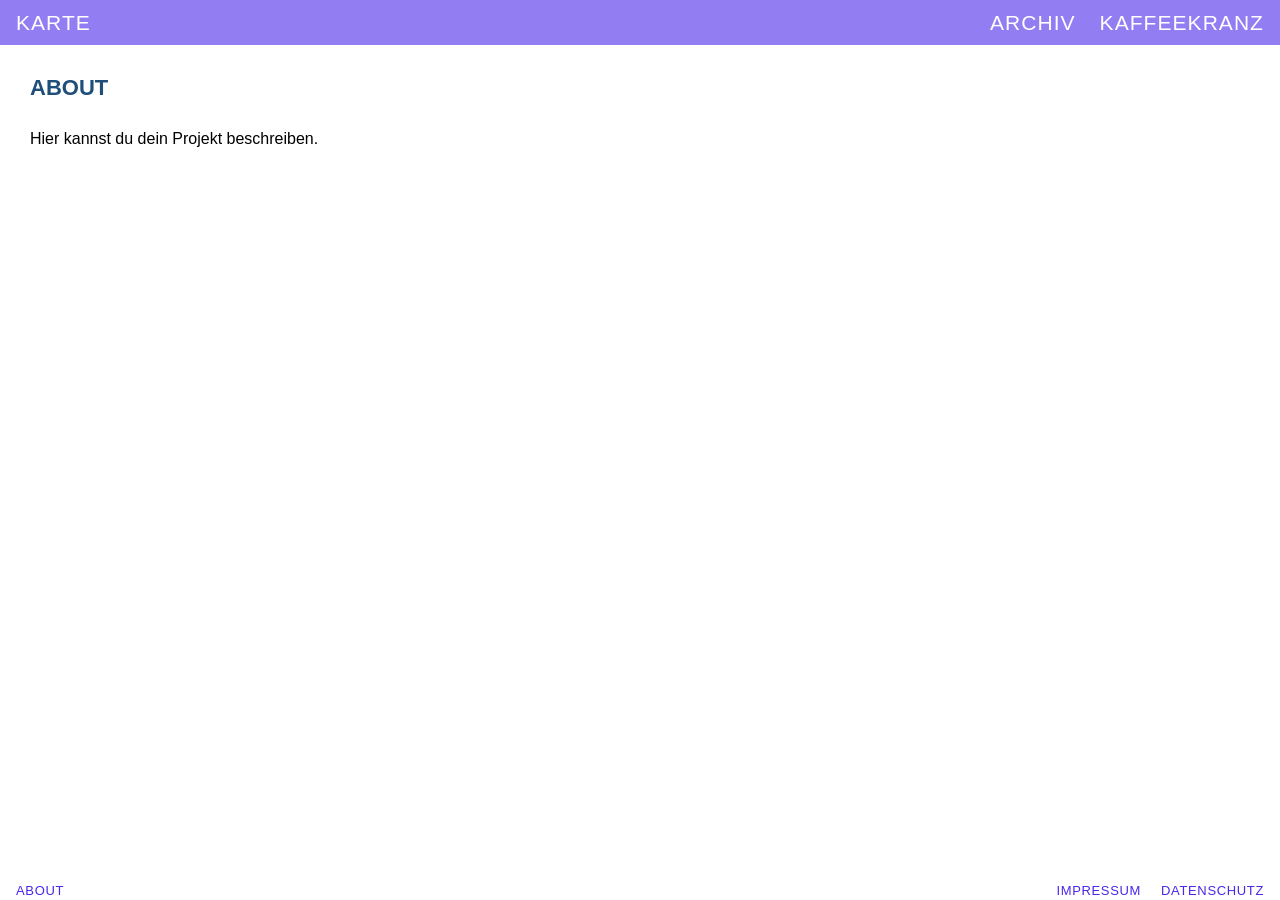
==== about.html @ 395fc256 "Add files via upload" ====
<!DOCTYPE html>
<html lang="de">
<head>
  <meta charset="utf-8" />
  <meta name="viewport" content="width=device-width, initial-scale=1.0" />
  <title>About – Was vom Hafen bleibt</title>
  <link rel="stylesheet" href="style.css">
  <style>
    main { padding: 60px 30px 80px; max-width: 700px; }
    main h1 { font-family: 'Romense', Helvetica, Arial, sans-serif; font-size: 22px; text-transform: uppercase; color: #1F4E79; margin-bottom: 24px; }
    main p { font-family: 'Heming', Helvetica, Arial, sans-serif; font-size: 16px; line-height: 1.7; margin-bottom: 16px; }
  </style>
</head>
<body>

<header>
  <nav>
    <a href="index.html">Karte</a>
    <a href="archiv.html">Archiv</a>
    <a href="kaffeekranz.html">Kaffeekranz</a>
  </nav>
</header>

<main>
  <h1>About</h1>
  <p>Hier kannst du dein Projekt beschreiben.</p>
</main>

<footer>
  <div class="footer-content">
    <a href="about.html" class="footer-link">About</a>
    <a href="impressum.html" class="footer-link">Impressum</a>
    <a href="datenschutz.html" class="footer-link">Datenschutz</a>
  </div>
</footer>

</body>
</html>
---- style.css ----
* {
  border-radius: 0 !important;
  box-sizing: border-box;
}



/* Überschriften-Schrift. Lege deine Trial-Datei unter fonts/ ab und passe
   Dateiname + format() unten an (z. B. .woff2, .otf -> 'opentype', .ttf -> 'truetype'). */
@font-face {
  font-family: 'ABC Camera Rounded Unlicensed Trial Black';
  src: url('fonts/ABCCameraRounded-Black-Trial.woff') format('woff');
  font-weight: normal;
  font-style: normal;
  font-display: swap;
}

/* Header + Footer – Plain Black. */
@font-face {
  font-family: 'ABC Camera Rounded Plain Black Trial';
  src: url('fonts/ABCCameraRoundedPlain-Black-Trial.woff') format('woff');
  font-weight: normal;
  font-style: normal;
  font-display: swap;
}

/* Kategorie-Buttons – Plain Bold. */
@font-face {
  font-family: 'ABC Camera Rounded Plain Bold Trial';
  src: url('fonts/ABCCameraRoundedPlain-Bold-Trial.woff') format('woff');
  font-weight: normal;
  font-style: normal;
  font-display: swap;
}



@font-face {
  font-family: 'Young Serif';
  src: url('fonts/YoungSerif-Regular.ttf') format('truetype');
  font-weight: normal;
  font-style: normal;
  font-display: swap;
}

@font-face {
  font-family: 'Libre Baskerville';
  src: url('fonts/LibreBaskerville-Regular.ttf') format('truetype');
  font-weight: 400;
  font-style: normal;
  font-display: swap;
}
@font-face {
  font-family: 'Libre Baskerville';
  src: url('fonts/LibreBaskerville-Bold.ttf') format('truetype');
  font-weight: 700;
  font-style: normal;
  font-display: swap;
}

/* === Icon-System: eine Variable steuert die Strichstärke ALLER Icons === */
:root { --icon-stroke: 2; }

.btn-icon {
  display: block;
  width: 20px;
  height: 20px;
  fill: none;
  stroke: currentColor;
  stroke-width: var(--icon-stroke);
  stroke-linecap: round;
  stroke-linejoin: round;
}

/* Typografie-System
   Romense 72pt = 96px  → Header
   Romense 50pt = 67px  → Footer, Buttons
   Heming  62pt = 83px  → Überschriften
   Heming  52pt = 69px  → Fließtext
   Heming  52pt bold    → Markierungen
   Heming  32pt = 43px  → Fußnoten / Fakten
*/

body {
  margin: 0;
  font-family: 'ABC Gramercy', Helvetica, Arial, sans-serif;
  font-size: 16px; /* Heming 52pt → 16px */
}



/* HEADER */
header {
  position: fixed;
  top: 0;
  width: 100%;
  background: rgba(74, 39, 234, 0.6); /* #4A27EA transparent – Karte scheint durch */
  z-index: 2500;
  font-family: 'ABC Camera Rounded Plain Black Trial', Helvetica, Arial, sans-serif;
  font-size: 25px;
}

nav {
  display: flex;
  align-items: center;
  padding: 12px 16px;
  width: 100%;
  box-sizing: border-box;
}

nav a {
  text-decoration: none;
  color: #fff;
  font-family: 'ABC Camera Rounded Plain Black Trial', Helvetica, Arial, sans-serif;
  font-size: 21px;
  text-transform: uppercase;
  letter-spacing: 0.05em;
  line-height: 1;
  white-space: nowrap;
}

nav a:first-child {
  margin-right: auto;
}

nav a:not(:first-child) {
  margin-left: 24px;
}

/* MAP */
#map {
  position: absolute;
  top: 0;
  left: 0;
  right: 0;
  height: calc(100vh - 40px - 48px);
  -webkit-user-select: none;
  user-select: none;
}

/* AUSKLAPPBARES NAVIGATIONSMENÃœ */
#nav-menu {
  position: fixed;
  top: 72px;
  right: 12px;
  z-index: 1003;
  width: 220px;
}

#nav-menu-toggle {
  width: 100%;
  padding: 10px 12px;
  border: 1px solid #4A27EA;
  background: white;
  color: #4A27EA;
  font-family: 'Heming', Helvetica, Arial, sans-serif;
  font-size: 13px;
  text-align: left;
  cursor: pointer;
}

#nav-menu-panel {
  margin-top: 6px;
  border: 1px solid #4A27EA;
  background: white;
  box-shadow: 0 4px 18px rgba(0, 0, 0, 0.08);
}

#nav-menu-panel.hidden {
  display: none;
}

#nav-menu-inner {
  display: flex;
  flex-direction: column;
  gap: 8px;
  padding: 10px;
  background: white;
}

#nav-menu-inner button {
  width: 100%;
  padding: 8px 12px;
  border: 1px solid #4A27EA;
  background: white;
  color: #4A27EA;
  font-family: 'ABC Gramercy', Helvetica, Arial, sans-serif;
  font-size: 13px;
  text-align: left;
  cursor: pointer;
}

#nav-menu-inner button:disabled {
  opacity: 0.45;
  cursor: default;
}

#nav-status {
  border: 1px solid #4A27EA;
  padding: 8px 12px;
  background: white;
  color: #4A27EA;
  font-size: 13px;
  line-height: 1.3;
}

/* SIDEBAR / INFOFENSTER */
#sidebar,
#archiv-sidebar {
  position: fixed;
  left: 0;
  right: 0;
  height: 48px;
  background: rgba(255, 255, 255, 0.18);
  backdrop-filter: blur(12px);
  -webkit-backdrop-filter: blur(12px);
  border: 1px solid rgba(0, 0, 0, 0.22);
  box-shadow: 0 4px 18px rgba(0, 0, 0, 0.08);
  overflow: hidden;
  z-index: 999;
}

#sidebar {
  bottom: 96px;
}

#archiv-sidebar {
  bottom: 96px;
}

/* HANDLE */
#resize-handle,
#archiv-handle {
  display: flex;
  align-items: center;
  justify-content: space-between;
  padding: 0 16px;
  height: 48px;
  cursor: ns-resize;
  user-select: none;
  touch-action: none;
  border-bottom: 1px solid rgba(0, 0, 0, 0.18);
  background: transparent;
}

#resize-handle span,
#archiv-handle span {
  font-weight: 600;
  font-size: 14px;
  background: transparent;
  color: #4A27EA;
  padding: 0;
  border: none;
}

#toggle-icon,
#archiv-toggle {
  font-size: 18px;
  line-height: 1;
  background: transparent;
  color: #4A27EA;
  padding: 0;
  border: none;
}

/* SIDEBAR INHALT */
#sidebar-inner,
#archiv-sidebar-inner {
  padding: 15px 20px;
  overflow-y: auto;
  height: calc(100% - 48px);
  background: transparent;
}

/* CARDS */
.card {
  padding: 12px;
  margin-bottom: 10px;
  border: 1px solid rgba(0, 0, 0, 0.22);
  background: rgba(255, 255, 255, 0.12);
  backdrop-filter: blur(8px);
  -webkit-backdrop-filter: blur(8px);
}

.card h3 {
  margin: 0 0 8px 0;
  display: block;
  color: #4A27EA;
}

.card p {
  margin: 6px 0 0 0;
  display: block;
  color: #4A27EA;
}

.close {
  float: right;
  cursor: pointer;
  color: #4A27EA;
  padding: 0;
  border: none;
  background: transparent;
}

/* FOOTER */
footer {
  position: fixed;
  bottom: 0;
  width: 100%;
  height: 20px;
  background: transparent;
  display: flex;
  align-items: center;
  padding: 0 16px;
  z-index: 1001;
}

.footer-content {
  display: flex;
  align-items: center;
  width: 100%;
}

.footer-link {
  color: #4A27EA;
  text-decoration: none;
  font-family: 'ABC Camera Rounded Plain Black Trial', Helvetica, Arial, sans-serif;
  font-size: 13px;
  text-transform: uppercase;
  letter-spacing: 0.05em;
  white-space: nowrap;
}

.footer-link:first-child {
  margin-right: auto;
}

.footer-link:not(:first-child) {
  margin-left: 20px;
}

.footer-link:hover { text-decoration: underline; }

/* THEMENLEISTEN */
#themen-bar,
#map-themen-bar {
  position: fixed;
  left: 0;
  right: 0;
  bottom: 10px;
  min-height: 56px;
  background: transparent;
  border-top: none;
  border-bottom: none;
  padding: 8px 12px;
  z-index: 1000;
  display: flex;
  gap: 8px;
  overflow-x: auto;
  overflow-y: hidden;
  align-items: center;
  -webkit-overflow-scrolling: touch;
}

#themen-bar::-webkit-scrollbar,
#map-themen-bar::-webkit-scrollbar {
  height: 5px;
}

.themen-chip {
  flex: 0 0 auto;
  padding: 6px 14px;
  border: 1px solid #4A27EA;
  border-radius: 999px !important;
  background: #4b27ea34;
  color: #4A27EA;
  font-family: 'ABC Camera Rounded Plain Bold Trial', Helvetica, Arial, sans-serif;
  font-size: 25px;
  line-height: 1;
  cursor: pointer;
  backdrop-filter: blur(5px);
  white-space: nowrap;
  text-transform: uppercase;
}


.themen-chip.active {
  background: #4A27EA;
  color: white;
}

/* Chips wackeln beim Hover + wenn ausgewählt – wie die Überschrift */
.themen-chip:hover,
.themen-chip.active {
  animation: drift-bottom 6s ease-in-out infinite;
}

/* versetzter Takt, damit nicht alle synchron wackeln */
.themen-chip:nth-child(4n)   { animation-delay: -0.5s; }
.themen-chip:nth-child(4n+1) { animation-delay: -2.3s; }
.themen-chip:nth-child(4n+2) { animation-delay: -3.7s; }
.themen-chip:nth-child(4n+3) { animation-delay: -5.1s; }
/* Leaflet kantig */
.leaflet-popup-content-wrapper,
.leaflet-popup-tip {
  border-radius: 0 !important;
}

/* Routing-Anweisungen ausblenden */
.leaflet-routing-container {
  display: none !important;
}

/* Keine Outline/Shadow bei Markern */
.leaflet-marker-icon,
.leaflet-marker-shadow {
  border: none !important;
  outline: none !important;
  box-shadow: none !important;
  background: none !important;
}

/* FOTO-PIN-MARKER (Linie zur Koordinate, Foto frei versetzt) */
/* Das große Marker-Feld selbst fängt KEINE Klicks ab – nur Foto & Linie sind
   klickbar. Sonst würde das (riesige) Begrenzungsfeld die ganze Karte überdecken. */
.foto-pin-marker {
  pointer-events: none !important;
}

/* FOTOS-Toggle: Fotos + Linien ausblenden, nur Punkte bleiben */
.marker-nur-punkte .foto-pin-img,
.marker-nur-punkte .foto-pin-fallback,
.marker-nur-punkte .foto-pin-linie {
  opacity: 0 !important;
  transition: opacity 0.3s ease;
  pointer-events: none !important;
}
.marker-nur-punkte .foto-pin-punkt {
  pointer-events: auto !important;
  cursor: pointer;
  z-index: 9999 !important;
}
.marker-nur-punkte .foto-pin-marker,
.marker-nur-punkte .foto-pin-wrapper {
  pointer-events: none !important;
}

.foto-pin-wrapper {
  position: relative;
  pointer-events: none; /* leerer Bereich klickt zur Karte durch */
  transform-origin: 50% 100%;      /* skaliert um den Koordinatenpunkt (unten-mittig) */
  transition: transform 0.25s ease; /* weiches Mitwachsen statt Sprung */
  will-change: transform;
}

.foto-pin-img {
  position: absolute;
  top: 0;
  object-fit: cover;
  display: block;
  border: 2px solid #4A27EA;
  pointer-events: auto;
  cursor: pointer;
  transition: opacity 0.3s ease;
}

.foto-pin-fallback {
  position: absolute;
  top: 0;
  background: #ccc;
  border: 2px solid #4A27EA;
  display: flex;
  align-items: center;
  justify-content: center;
  pointer-events: auto;
  cursor: pointer;
  transition: opacity 0.3s ease;
}

.foto-pin-fallback span {
  font-size: 8px;
  text-align: center;
  padding: 4px;
  color: #555;
}

.foto-pin-linie {
  position: absolute;
  background: #4A27EA;
  pointer-events: auto;
  transform-origin: bottom center;
  transition: opacity 0.3s ease;
}

.foto-pin-punkt {
  position: absolute;
  border-radius: 50% !important; /* überschreibt die globale border-radius:0-Regel → echter runder Punkt */
  background: #4A27EA;
  pointer-events: none;
  transform: translate(-50%, -50%); /* Punkt sitzt mittig auf der Koordinate */
}

/* FOTO-MARKER */
.foto-marker {
  position: relative;
  cursor: pointer;
}

.foto-marker-thumb {
  overflow: hidden;
  background: #eee;
  border: 1px solid #4A27EA;
}

.foto-marker-thumb img {
  width: 100%;
  height: 100%;
  object-fit: cover;
  display: block;
}

.foto-marker-expanded {
  position: absolute;
  bottom: calc(100% + 6px);
  left: 50%;
  transform: translateX(-50%) scaleY(0);
  transform-origin: bottom center;
  background: white;
  overflow: visible;
  opacity: 0;
  transition: transform 0.25s ease, opacity 0.2s ease;
  pointer-events: none;
  z-index: 500;
  border: 1px solid #4A27EA;
}

.foto-marker:hover .foto-marker-expanded {
  transform: translateX(-50%) scaleY(1);
  opacity: 1;
}

.foto-marker-expanded img {
  display: block;
}

.foto-marker-label {
  padding: 5px 8px;
  font-size: 11px;
  font-family: 'Heming', Helvetica, Arial, sans-serif;
  line-height: 1.3;
  background: white;
  color: #4A27EA;
  border-top: 1px solid #4A27EA;
}

.foto-marker-current .foto-marker-thumb,
.foto-marker-current .foto-placeholder {
  outline: 3px solid #4A27EA;
  outline-offset: 3px;
}

/* Benutzerposition */
.user-location-marker {
  width: 18px;
  height: 18px;
  background: white;
  border: 3px solid #4A27EA;
  border-radius: 50% !important;
  box-shadow: 0 0 0 6px rgba(255, 255, 255, 0.25);
}

/* Platzhalter */
.foto-placeholder {
  width: 44px;
  height: 44px;
  background: #e0e0e0;
  display: flex;
  align-items: center;
  justify-content: center;
  padding: 3px;
  border: 1px solid #4A27EA;
}

.foto-placeholder span {
  font-size: 7px;
  text-align: center;
  line-height: 1.2;
  color: #333;
  font-family: 'Heming', Helvetica, Arial, sans-serif;
  overflow: hidden;
}

.foto-placeholder.large {
  width: 200px;
  height: 130px;
  background: #e8e8e8;
}

.foto-placeholder.large span {
  font-size: 12px;
  padding: 8px;
}

.card-foto-placeholder {
  width: 100%;
  height: 140px;
  background: #f0f0f0;
  display: flex;
  align-items: center;
  justify-content: center;
  margin: 8px 0;
  border: 1px solid #4A27EA;
}

.card-foto-placeholder span {
  font-size: 13px;
  color: #555;
  font-family: 'Heming', Helvetica, Arial, sans-serif;
}

.card-foto {
  max-height: 35vh;
  width: auto;
  max-width: 100%;
  display: block;
  margin: 8px 0;
  object-fit: contain;
  border: 1px solid #4A27EA;
}

/* ARCHIV */
html, body {
  overflow-x: hidden;
  max-width: 100%;
}

#archiv-grid {
  margin-top: 40px;
  margin-bottom: 96px;
  padding: 8px;
  column-count: 4;
  column-gap: 6px;
  width: 100%;
  max-width: 100%;
  box-sizing: border-box;
}

.kachel {
  break-inside: avoid;
  margin-bottom: 6px;
  cursor: pointer;
  position: relative;
  max-width: 100%;
  animation: drift 6s ease-in-out infinite;
  transform-origin: center top;
  container-type: inline-size; /* Basis für cqw – Schrift skaliert mit Kachelbreite */
}

.kachel:nth-child(3n)   { animation-delay: -2s; animation-duration: 7s; }
.kachel:nth-child(3n+1) { animation-delay: -4s; animation-duration: 5s; }
.kachel:nth-child(3n+2) { animation-delay: -1s; animation-duration: 8s; }

@keyframes drift {
  0%   { transform: rotate(-0.4deg); }
  50%  { transform: rotate(0.4deg); }
  100% { transform: rotate(-0.4deg); }
}

/* wie drift, behält aber den translateY-Versatz, damit die Überschrift am Fotorand sitzt */
@keyframes drift-bottom {
  0%   { transform: rotate(-1deg) translateX(-3px); }
  50%  { transform: rotate(1deg)  translateX(3px); }
  100% { transform: rotate(-1deg) translateX(-3px); }
}
@keyframes drift-bottom-mobile {
  0%   { transform: rotate(-2deg) translateX(-6px); }
  50%  { transform: rotate(2deg)  translateX(6px); }
  100% { transform: rotate(-2deg) translateX(-6px); }
}

.kachel img {
  width: 100%;
  max-width: 100%;
  height: auto;
  display: block;
  border: 1px solid #4A27EA;
}

.kachel-placeholder {
  width: 100%;
  aspect-ratio: 3/4;
  background: transparent;
  display: flex;
  align-items: center;
  justify-content: center;
  border: 1px solid #4A27EA;
}

.kachel-placeholder span {
  font-size: 13px;
  color: #555;
  text-align: center;
  padding: 10px;
}

.kachel-label {
  display: flex;
  align-items: center;
  justify-content: center;
  width: 100%;
  box-sizing: border-box;
  background: #fff;                    /* weiß gefüllt */
  border: 1px solid #4A27EA;
  border-top: none;                    /* keine doppelte Linie – Foto-Unterkante reicht */
  margin-top: 0;                       /* direkt unter dem Foto */
  padding: 6px 8px;
}
.kachel-label-text {
  text-align: center;
  font-family: 'ABC Camera Rounded Unlicensed Trial Black', Helvetica, Arial, sans-serif; /* wie Header im Info-Overlay */
  font-size: clamp(12px, 9cqw, 56px); /* skaliert mit der Kachelbreite */
  line-height: 1.05;
  color: #4A27EA;
}

/* Zoom-Buttons – gleicher Look & Ort wie die Karten-Buttons */
#archiv-zoom-controls {
  position: fixed;
  top: 52px;
  right: 8px;
  z-index: 2500;
  display: flex;
  flex-direction: column;
  border: 1px solid #4A27EA;
  border-radius: 999px !important;
  overflow: hidden;
  background: #4b27ea34;
  backdrop-filter: blur(5px);
}

#archiv-zoom-controls button {
  display: flex;
  align-items: center;
  justify-content: center;
  width: 40px;
  height: 40px;
  background: transparent;
  border: none;
  border-bottom: 1px solid #4A27EA;
  color: #4A27EA;
  font-family: 'ABC Camera Rounded Plain Bold Trial', Helvetica, Arial, sans-serif;
  font-size: 20px;
  line-height: 1;
  cursor: pointer;
  padding: 0;
}

#archiv-zoom-controls button:last-child {
  border-bottom: none;
}

#archiv-zoom-controls button:hover {
  background: #4b27ea22;
}

/* Zoom-Buttons ausblenden, wenn das Info-Overlay offen ist */
body:has(#info-panel.open) #archiv-zoom-controls {
  display: none !important;
}

/* RUNDE ROSTROTE MARKERPUNKTE */
.punkt-marker {
  width: 18px;
  height: 18px;
  background: #4A27EA;
  border: 1px solid #4A27EA;
  border-radius: 50% !important;
  cursor: pointer;
  transition: transform 0.15s ease;
}

.punkt-marker:hover {
  transform: scale(1.35);
}

.container-marker {
  width: var(--marker-size, 45px);
  height: var(--marker-size, 60px);
  cursor: pointer;
  transition: width 0.2s ease, height 0.2s ease, transform 0.15s ease;
  min-width: 50px;   
  min-height: 50px;
}

.container-marker svg {
  width: 100%;
  height: 100%;
  display: block;
}

.container-marker:hover {
  transform: scale(1.25);
}
@media (max-width: 700px) {
  #map {
    height: calc(100vh - 40px - 56px - 40px - 48px);
  }

  #nav-menu {
    top: 68px;
    right: 8px;
    width: 190px;
  }

  #nav-menu-toggle {
    font-size: 12px;
    padding: 8px 10px;
  }

  #nav-menu-inner button {
    font-size: 12px;
    padding: 8px 10px;
  }

  #nav-status {
    font-size: 12px;
  }

  #sidebar,
  #archiv-sidebar {
    bottom: 108px;
  }

  #themen-bar,
  #map-themen-bar {
    padding: 8px 10px;
  }

  .themen-chip {
    font-size: 21px; /* gleiche Größe wie der Header (nav a) */
    padding: 8px 12px;
  }

  #archiv-grid {
    margin-bottom: 108px;
    padding: 6px;
    column-count: 2;
  }

  .foto-marker-simple img {
    display: block;
    cursor: pointer;
  }
}

/* ============================================================
   INFO-PANEL
   ============================================================ */

#info-panel {
  position: fixed;
  top: 0;
  left: 0;
  right: 0;
  bottom: 0;
  z-index: 2000;
  pointer-events: none;
  opacity: 0;
  transition: opacity 0.3s ease;
}

#info-panel.open {
  pointer-events: all;
  opacity: 1;
}

#info-panel-inner {
  position: absolute;
  top: 45px;
  left: 0;
  right: 0;
  bottom: 0;
  background: white;
  overflow-y: auto;
  overflow-x: hidden;
  padding-bottom: 64px; /* Platz für die fixe Stations-Leiste (44px) + Footer (20px) */
  transform: translateY(100%);
  transition: transform 0.35s ease;
}

#info-panel.open #info-panel-inner {
  transform: translateY(0);
}

/* Schließen- und Vollbild-Button: sticky oben rechts */
/* Overlay-Button-Gruppe (✕, ⤢, 💬) – gleicher Stil wie Karten-Buttons */
.overlay-btn-group {
  position: sticky;
  top: 0;
  float: right;
  z-index: 10;
  display: flex;
  flex-direction: column;
  border: 1px solid #4A27EA;
  border-radius: 999px !important;
  overflow: hidden;
  background: #4b27ea34;
  backdrop-filter: blur(5px);
  margin-bottom: -120px; /* überlappt Foto-Bereich nicht im Flow */
margin-top: 5px;
margin-right: 5px;
}

.overlay-btn-group button {
  display: flex;
  align-items: center;
  justify-content: center;
  width: 38px;
  height: 38px;
  background: transparent;
  border: none;
  border-bottom: 1px solid #4A27EA;
  color: #4A27EA;
  font-family: 'Heming', Helvetica, Arial, sans-serif;
  font-size: 18px;
  cursor: pointer;
  padding: 0;
}

.overlay-btn-group button:last-child {
  border-bottom: none;
}

.overlay-btn-group button:hover {
  background: #4b27ea22;
}

.overlay-btn-group button.aktiv {
  background: #4A27EA;
  color: white;
}

.overlay-btn-group button.aktiv svg path {
  stroke: white;
}

/* Fixer oberer Bereich: Foto + Kasten */
#info-fixed-header {
  position: sticky;
  top: 0;
  background: white;
  z-index: 5;
}

/* Kasten */
#info-kasten {
  display: grid;
  grid-template-columns: 1fr 1fr;
  border: 1px solid #4A27EA;
  margin: 20px 0 0;
  color: #4b27ea;
  background: rgba(74, 39, 234, 0.15);
  font-family: 'ABC Camera Rounded Plain Bold Trial', Helvetica, Arial, sans-serif;
  font-size: 14px;
}

#info-kasten-links {
  display: flex;
  flex-direction: column;
  gap: 8px;
  padding: 10px 12px;
  border-right: 1px solid #4A27EA;
  color: #4A27EA;
  
}

#info-kasten-rechts {
  display: flex;
  flex-direction: column;
  gap: 8px;
  padding: 10px 12px;
}

/* Wrapper: Überschrift + Stations-Pfeile (übernimmt das sticky/Overlap der Überschrift) */
#info-name {
  position: sticky;
  top: 12px;
  z-index: 20;
  background: transparent;
  margin-top: -45px;   /* feste Foto-Überlappung */
  margin-bottom: -45px; /* fester Gap-Ausgleich */
  padding: 0 max(12px, calc(50% - 31ch));
  font-size: 16px;
  font-family: 'HAL Timezone', Helvetica, Arial, sans-serif;
  color: #4A27EA;
  text-transform: uppercase;
  text-align: center;
  pointer-events: none;
  overflow: hidden;
  animation: drift-bottom 6s ease-in-out infinite;
}

/* Fixe Stations-Leiste am unteren Fensterrand – wie der Header, über dem Footer */
#stations-nav {
  position: absolute;
  left: 0;
  right: 0;
  bottom: 20px;                       /* genau über der 20px-Footer-Leiste */
  height: 44px;
  z-index: 30;                        /* über dem Scroll-Inhalt & Kommentarfeld */
  display: flex;
  align-items: center;
  justify-content: space-between;
  padding: 0 16px;
  background: rgba(74, 39, 234, 0.6); /* wie der Header */
  backdrop-filter: blur(4px);
}
#stations-nav button {
  background: none;                   /* blaue Pfeile, ohne Button */
  border: none;
  padding: 4px 10px;
  cursor: pointer;
  color: #4A27EA;
  display: flex;
  align-items: center;
}
#stations-nav svg path,
#stations-nav svg polyline {
  stroke: #4A27EA;
  stroke-width: var(--icon-stroke);
}

.name-inner {
  font-family: 'ABC Camera Rounded Unlicensed Trial Black', Helvetica, Arial, sans-serif;
  font-size: clamp(70px, 7vw, 90px); /* ⬅ DESKTOP-Überschriftgröße hier ändern */
  font-weight: normal;
  line-height: 0.9;
  display: block;
  word-break: break-word;
  overflow-wrap: break-word;
}

#info-koordinaten {
  font-size: 12px;
  line-height: 1.3;
  color: #4A27EA;
}

/* 2. Adresse im Infokasten, unter den Koordinaten */
#info-adresse {
  font-size: 12px;
  line-height: 1.3;
  color: #4A27EA;
}
#info-adresse:empty { display: none; }

#info-fakten {
  font-size: 12px;
  line-height: 1.4;
}
#info-fakten:empty { display: none; }
.fakten-trennlinie {
  border: none;
  border-top: 1px solid #4A27EA;
  margin: 4px -12px;
}

#info-scroll {
  padding: 20px max(12px, calc(50% - 31ch)) 24px;
  overflow: hidden;
  font-size: 16px;
  font-family: 'Young Serif', Georgia, 'Times New Roman', serif;
}

#info-foto-bereich {
  position: relative;
  background: white;
  z-index: 2;
  width: 100%;
  box-sizing: border-box;
  padding: 20px max(12px, calc(50% - 31ch));
  font-size: 16px;
  font-family: 'Young Serif', Georgia, 'Times New Roman', serif; /* gleiche ch-Breite wie Text & Formular */
}

#info-foto-wrapper {
  position: relative;
  width: 100%;
}

#info-foto-img {
  width: 100%;
  max-height: 50vh;
  object-fit: contain;
  display: block;
  aspect-ratio: auto 4/3;
}

@media (max-width: 700px) {
  #info-foto-img {
    max-height: 40vh;
  }
  /* Fallback: Wrapper hat eine Mindesthöhe, damit #info-name (bottom:0)
     nicht bei 0px landet, bevor das Bild geladen ist. JS setzt exakten Wert. */
  #info-foto-wrapper {
    min-height: 25vw;
  }
  #info-name {
    animation: drift-bottom-mobile 6s ease-in-out infinite;
  }
  .name-inner {
    font-size: clamp(55px, 12vw, 60px); /* ⬅ HANDY-Überschriftgröße hier ändern */
  }
}

#info-foto-controls {
  position: absolute;
  top: 0;
  bottom: 0;
  left: 0;
  right: 0;
  display: flex;
  align-items: center;
  justify-content: space-between;
  background: transparent;
  pointer-events: none;
}

#info-foto-controls button {
  background: #4b27ea34;
  border: 1px solid #4A27EA;
  border-radius: 999px !important;
  backdrop-filter: blur(5px);
  font-size: 24px;
  width: 38px;
  height: 38px;
  color: #4A27EA;
  cursor: pointer;
  display: flex;
  align-items: center;
  justify-content: center;
  font-family: 'Heming', Helvetica, Arial, sans-serif;
  pointer-events: all;
  flex-shrink: 0;
}

#info-foto-controls button:hover {
  background: #4b27ea55;
}

#info-foto-prev { margin-left: 4px; }
#info-foto-next { margin-right: 4px; }

#info-beschreibung {
  font-size: 16px;
  line-height: 1.7;
  font-family: 'Libre Baskerville', Georgia, 'Times New Roman', serif;
  font-weight: 400;
  color: #4A27EA;
  white-space: pre-wrap;
  text-align: justify;
  -webkit-hyphens: auto;
  hyphens: auto;
  margin: 24px 0 0;
  display: block;
}

/* ── Interview im Beschreibungstext ───────────────────────── */
#info-beschreibung .interview-intro {
  color: #4A27EA;                 /* 100 % blau */
  font-family: 'ABC Camera Rounded Plain Black Trial', Helvetica, Arial, sans-serif;
  font-size: 25px;                /* wie Header */
  line-height: 1.1;               /* enger */
  text-transform: none;           /* keine Großbuchstaben */
  font-weight: 400;
  text-align: justify;
  margin: 0 0 14px;
  white-space: normal;
}
#info-beschreibung .interview-frage {
  color: #4A27EA;                 /* 100 % blau */
  font-family: 'Libre Baskerville', Georgia, serif;
  font-weight: 400;              /* regulär */
  text-align: justify;
  margin: 0 0 14px;
  white-space: normal;
}
#info-beschreibung .interview-antwort {
  color: #4A27EA;                 /* 100 % blau */
  font-family: 'Libre Baskerville', Georgia, serif;
  font-weight: 700;              /* fett */
  text-align: justify;
  margin: 0 0 14px;
  text-indent: 2em;               /* nur erste Zeile eingerückt */
  white-space: normal;
}

#info-quellen {
  font-size: 11px;
  line-height: 1.2;
  color: #4A27EA;
  margin: 30px 0 0;
  font-family: 'Young Serif', Georgia, 'Times New Roman', serif;
  clear: both;
  display: block;
}

#info-quellen .quellen-titel {
  display: block;
  margin-bottom: 4px;
  text-transform: uppercase;
}

/* ============================================================
   VOLLBILD-OVERLAY
   ============================================================ */

#info-vollbild-overlay {
  display: none;
  position: fixed;
  top: 0; left: 0; right: 0; bottom: 0;
  background: white;
  z-index: 3000;
  align-items: center;
  justify-content: center;
  padding: 70px 40px;
}

#info-vollbild-overlay.open {
  display: flex;
}

#info-vollbild-img {
  max-width: 100%;
  max-height: 100%;
  object-fit: contain;
  display: block;
}

#info-vollbild-close {
  position: absolute;
  top: 16px;
  right: 16px;
  background: #4b27ea34;
  backdrop-filter: blur(5px);
  border: 1px solid #4A27EA;
  border-radius: 999px !important;
  color: #4A27EA;
  font-size: 18px;
  width: 38px;
  height: 38px;
  cursor: pointer;
  display: flex;
  align-items: center;
  justify-content: center;
}

#info-vollbild-prev,
#info-vollbild-next {
  position: absolute;
  top: 50%;
  transform: translateY(-50%);
  background: #4b27ea34;
  backdrop-filter: blur(5px);
  border: 1px solid #4A27EA;
  border-radius: 999px !important;
  color: #4A27EA;
  font-size: 28px;
  width: 44px;
  height: 44px;
  cursor: pointer;
  display: flex;
  align-items: center;
  justify-content: center;
}

#info-vollbild-prev { left: 16px; }
#info-vollbild-next { right: 16px; }
/* Sprechblasen-Toggle auf dem Foto */
/* kommentar-foto-toggle Farbe wird über .overlay-btn-group gesteuert */
#kommentar-foto-toggle svg path {
  stroke: #4A27EA;
  stroke-width: var(--icon-stroke);
}

/* Aktiver Kommentar-Button: blau ausgefüllt, Icon als weiße Outline */
#kommentar-foto-toggle.aktiv {
  background: #4A27EA;
}
#kommentar-foto-toggle.aktiv svg path {
  stroke: #fff;
}

/* ============================================================
   NOTIZZETTEL auf dem Foto
   ============================================================ */

#kommentar-notizzettel {
  display: none;
  position: absolute;
  inset: 20px;
  z-index: 8;
  pointer-events: none;
}

#kommentar-notizzettel.sichtbar {
  display: block;
}

.notizzettel {
  position: absolute;
  background: #4A27EA;
  border: none; /* keine weiße Umrandung */
  padding: 8px 10px;
  width: fit-content;
  height: fit-content;   /* Höhe nur so hoch wie der Inhalt */
  max-width: 200px;      /* langer Text bricht um statt übers Foto zu laufen */
  font-family: 'ABC Camera Rounded Plain Bold Trial', Helvetica, Arial, sans-serif; /* wie Infokasten */
  font-size: 16px;
  line-height: 1.4;
  pointer-events: all;
  cursor: pointer;
}

.notizzettel:nth-child(1) { top: 8%;  left: 5%;  transform: rotate(-2deg); }
.notizzettel:nth-child(2) { top: 12%; right: 5%; transform: rotate(1.5deg); }
.notizzettel:nth-child(3) { bottom: 10%; left: 8%;  transform: rotate(1deg); }
.notizzettel:nth-child(4) { bottom: 8%;  right: 6%; transform: rotate(-1.5deg); }
.notizzettel:nth-child(n+5) { top: 30%; left: 15%; transform: rotate(-1deg); }

.notizzettel:hover { z-index: 9; transform: rotate(0deg) scale(1.04) !important; }

.notizzettel-text {
  color: white;
  margin-bottom: 4px;
  overflow: hidden;
  white-space: normal;   /* Leerzeilen/Umbrüche im Kommentar nicht als Höhe rendern */
  display: -webkit-box;
  -webkit-line-clamp: 3;
  -webkit-box-orient: vertical;
}

.notizzettel.expanded .notizzettel-text {
  display: block;
  overflow: visible;
}

.notizzettel-meta {
  font-size: 9px;
  color: rgba(255, 255, 255, 0.75);
  display: flex;
  justify-content: space-between;
}

.nz-freischalten,
.nz-loeschen {
  margin-top: 4px;
  padding: 2px 8px;
  font-size: 10px;
  cursor: pointer;
  font-family: 'Heming', Helvetica, Arial, sans-serif;
  border: 1px solid #4A27EA;
  background: white;
  color: #4A27EA;
}

.nz-freischalten {
  background: #4A27EA;
  color: white;
  border-color: white;
}

/* ============================================================
   KOMMENTAR-FORMULAR — sticky am unteren Rand
   ============================================================ */

#kommentar-formular {
  position: static; /* am Ende des Inhalts – erscheint beim Runterscrollen unter Text & Co. */
  background: #4A27EA; /* außen vollblau */
  border-top: 1px solid #4A27EA;
  padding: 10px max(12px, calc(50% - 31ch));
  font-size: 16px;
  font-family: 'Young Serif', Georgia, 'Times New Roman', serif; /* gleiche ch-Breite wie der Text */
  display: none;
  flex-direction: column;
  gap: 8px;
}

#kommentar-formular.sichtbar {
  display: flex;
}

#kommentar-text {
  width: 100%;
  height: 56px;
  border: 1px solid #4A27EA;
  padding: 8px 10px;
  font-family: 'ABC Camera Rounded Plain Bold Trial', Helvetica, Arial, sans-serif; /* wie Infokasten */
  font-size: 13px;
  line-height: 1.4;
  resize: none;
  background: white;
  color: #4A27EA;
  box-sizing: border-box;
}

#kommentar-text:focus {
  outline: none;
  border-color: #4A27EA;
}

#kommentar-formular-footer {
  display: flex;
  gap: 8px;
  align-items: center;
  position: relative;
}

#kommentar-name {
  flex: 1;
  border: 1px solid #4A27EA;
  padding: 6px 10px;
  font-family: 'ABC Camera Rounded Plain Bold Trial', Helvetica, Arial, sans-serif; /* wie Infokasten */
  font-size: 12px;
  background: white;
  color: #4A27EA;
  min-width: 0;
}

#kommentar-name:focus {
  outline: none;
  border-color: #4A27EA;
}

/* Platzhaltertext in den Ausfüllfeldern: blau, halbtransparent */
#kommentar-text::placeholder,
#kommentar-name::placeholder {
  color: rgba(74, 39, 234, 0.5); /* #4A27EA bei 50 % */
  opacity: 1; /* nötig für Firefox, sonst zusätzlich abgedunkelt */
}

#kommentar-anzahl {
  font-family: 'Heming', Helvetica, Arial, sans-serif;
  font-size: 10px;
  color: rgba(255, 255, 255, 0.8);
  white-space: nowrap;
}

#kommentar-senden {
  background: white;
  color: #4A27EA;
  border: 1px solid #4A27EA;
  padding: 6px 14px;
  font-family: 'ABC Camera Rounded Plain Bold Trial', Helvetica, Arial, sans-serif;
  font-size: 12px;
  cursor: pointer;
  white-space: nowrap;
  flex-shrink: 0;
  text-transform: uppercase;
  letter-spacing: 0.05em;
}

#kommentar-senden:hover {
  background: white;
  border-color: #4A27EA;
}

@media (max-width: 500px) {
  #kommentar-formular-footer {
    flex-wrap: nowrap;
  }
  #kommentar-name {
    flex: 1;
    min-width: 0;
  }
  #kommentar-senden {
    flex-shrink: 0;
  }
  #kommentar-anzahl {
    position: absolute;
    right: 0;
    top: -18px;
  }
}
/* ============================================================
   KARTEN-BUTTONS oben rechts
   ============================================================ */

/* Leaflet-Standard-Zoom ausblenden (eigene Buttons stattdessen) */
.leaflet-control-zoom { display: none !important; }

#karten-buttons {
  position: fixed;
  top: 52px;
  right: 8px;
  z-index: 2500;
  display: flex;
  flex-direction: column;
  border: 1px solid #4A27EA;
  border-radius: 999px !important;
  overflow: hidden;
  background: #4b27ea34;
  backdrop-filter: blur(5px);
}

#karten-buttons button,
#karten-buttons a {
  display: flex;
  align-items: center;
  justify-content: center;
  width: 40px;
  height: 40px;
  background: transparent;
  border: none;
  border-bottom: 1px solid #4A27EA;
  color: #4A27EA;
  font-family: 'ABC Camera Rounded Plain Bold Trial', Helvetica, Arial, sans-serif;
  font-size: 20px;
  line-height: 1;
  cursor: pointer;
  text-decoration: none;
  padding: 0;
}

#karten-buttons button:last-child,
#karten-buttons a:last-child {
  border-bottom: none;
}

#karten-buttons button:hover,
#karten-buttons a:hover {
  background: #4b27ea22;
}

#karten-buttons .active {
  background: #4A27EA;
  color: white;
}

#karten-buttons svg * {
  stroke: #4A27EA;
  stroke-width: var(--icon-stroke);
}

#karten-buttons .active svg * {
  stroke: white;
}

/* Icon-Buttons: Farbe folgt dem color-Wert (currentColor im SVG) */
/* ============================================================
   STANDBY – schwimmende Überschrift bei Inaktivität
   ============================================================ */
#standby {
  position: fixed;
  inset: 0;
  z-index: 2000;                          /* über der Karte, UNTER dem Header (2500) */
  pointer-events: none;                   /* blockiert nichts; Aktivität blendet aus */
  /* keine Hintergrundfläche – die Karte bleibt voll sichtbar */
  opacity: 0;
  visibility: hidden;
  transition: opacity 0.6s ease, visibility 0.6s ease;
}

#standby.sichtbar {
  opacity: 1;
  visibility: visible;
}

#standby-text {
  position: absolute;
  top: 0;                                 /* vertikale Bewegung übernimmt das JS */
  left: 5vw;
  text-align: left;
  transform-origin: top left;
  font-family: 'ABC Camera Rounded Unlicensed Trial Black', Helvetica, Arial, sans-serif;
  font-size: clamp(80px, 13vw, 140px);    /* etwas kleiner als zuvor */
  line-height: 0.9;
  color: rgba(74, 39, 234, 0.6);          /* #4A27EA, 60 % Deckkraft – Karte scheint durch */
  text-transform: uppercase;
  white-space: nowrap;
  user-select: none;
  will-change: transform;
}
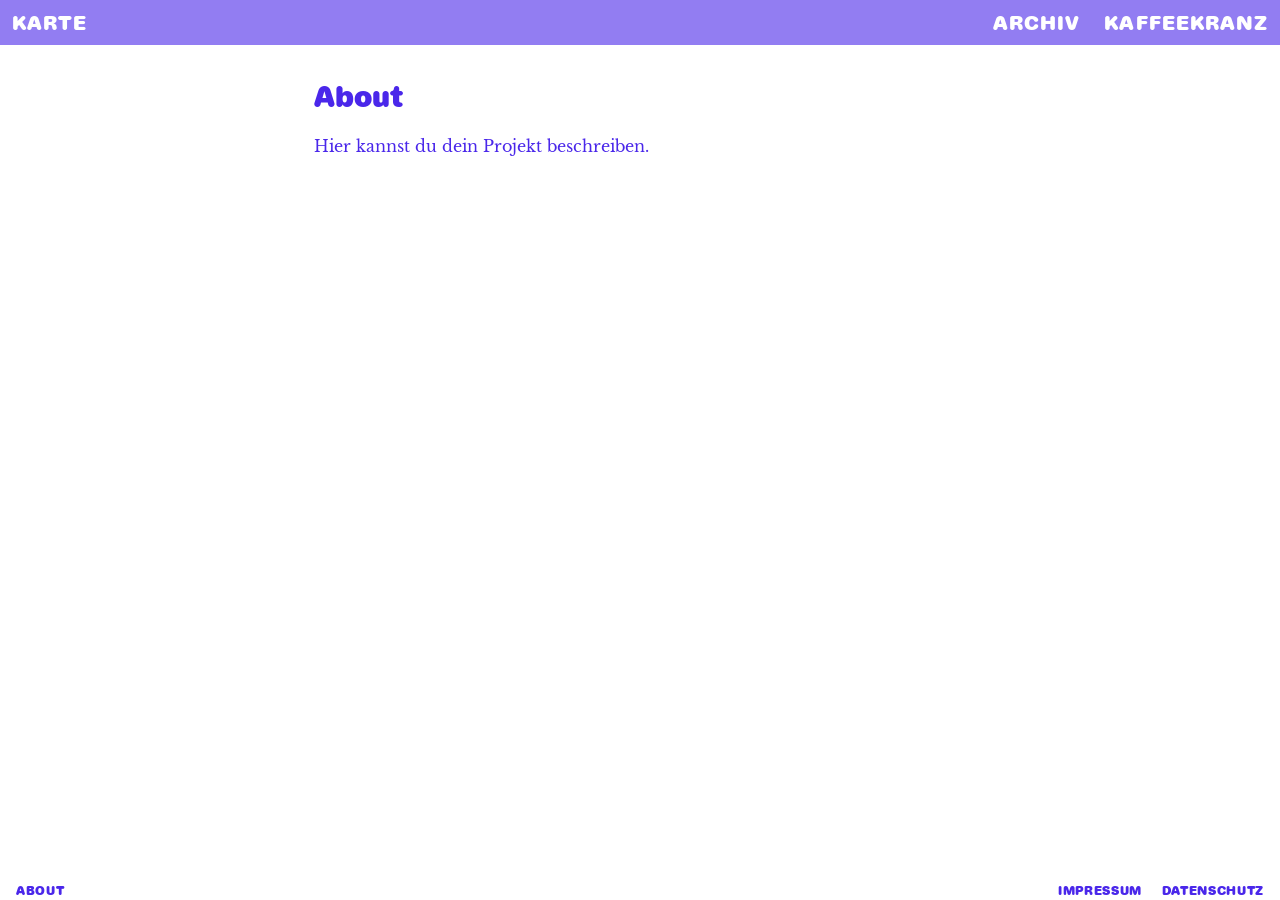
==== commit 2f8171bd: "Update about.html" ====
--- a/about.html
+++ b/about.html
@@ -4,11 +4,35 @@
   <meta charset="utf-8" />
   <meta name="viewport" content="width=device-width, initial-scale=1.0" />
   <title>About – Was vom Hafen bleibt</title>
-  <link rel="stylesheet" href="style.css">
+  <link rel="stylesheet" href="style.css?v=6">
   <style>
-    main { padding: 60px 30px 80px; max-width: 700px; }
-    main h1 { font-family: 'Romense', Helvetica, Arial, sans-serif; font-size: 22px; text-transform: uppercase; color: #1F4E79; margin-bottom: 24px; }
-    main p { font-family: 'Heming', Helvetica, Arial, sans-serif; font-size: 16px; line-height: 1.7; margin-bottom: 16px; }
+    main { padding: 80px 24px 90px; max-width: 700px; margin: 0 auto; }
+
+    /* Überschriften wie der "intro"-Stil im Info-Overlay */
+    main h1 {
+      font-family: 'ABC Camera Rounded Plain Black Trial', Helvetica, Arial, sans-serif;
+      font-size: 30px;
+      line-height: 1.1;
+      color: #4A27EA;
+      margin: 0 0 20px;
+    }
+    main h2 {
+      font-family: 'ABC Camera Rounded Plain Black Trial', Helvetica, Arial, sans-serif;
+      font-size: 20px;
+      line-height: 1.15;
+      color: #4A27EA;
+      margin: 28px 0 8px;
+    }
+
+    /* Fließtext wie im Info-Overlay (Libre Baskerville, blau) */
+    main p {
+      font-family: 'Libre Baskerville', Georgia, 'Times New Roman', serif;
+      font-size: 16px;
+      line-height: 1.7;
+      color: #4A27EA;
+      margin: 0 0 14px;
+    }
+    main a { color: #4A27EA; }
   </style>
 </head>
 <body>
@@ -35,4 +59,4 @@
 </footer>
 
 </body>
-</html>+</html>
--- a/style.css
+++ b/style.css
@@ -94,16 +94,16 @@
   position: fixed;
   top: 0;
   width: 100%;
-  background: rgba(74, 39, 234, 0.6); /* #4A27EA transparent – Karte scheint durch */
+  background: rgba(74, 39, 234, 0.6);
   z-index: 2500;
   font-family: 'ABC Camera Rounded Plain Black Trial', Helvetica, Arial, sans-serif;
-  font-size: 25px;
+  font-size: clamp(18px, 5vw, 25px);   /* skaliert mit dem Bildschirm */
 }
 
 nav {
   display: flex;
   align-items: center;
-  padding: 12px 16px;
+  padding: 12px clamp(8px, 3vw, 12px); /* Außenabstand schrumpft mit */
   width: 100%;
   box-sizing: border-box;
 }
@@ -112,7 +112,7 @@
   text-decoration: none;
   color: #fff;
   font-family: 'ABC Camera Rounded Plain Black Trial', Helvetica, Arial, sans-serif;
-  font-size: 21px;
+  font-size: clamp(18px, 5vw, 21px);  /* statt fix 21px */
   text-transform: uppercase;
   letter-spacing: 0.05em;
   line-height: 1;
@@ -124,85 +124,21 @@
 }
 
 nav a:not(:first-child) {
-  margin-left: 24px;
-}
-
+  margin-left: clamp(8px, 3vw, 24px);   /* statt fix 24px */
+}
 /* MAP */
 #map {
   position: absolute;
   top: 0;
   left: 0;
   right: 0;
+  bottom: 0;
   height: calc(100vh - 40px - 48px);
   -webkit-user-select: none;
   user-select: none;
 }
 
-/* AUSKLAPPBARES NAVIGATIONSMENÃœ */
-#nav-menu {
-  position: fixed;
-  top: 72px;
-  right: 12px;
-  z-index: 1003;
-  width: 220px;
-}
-
-#nav-menu-toggle {
-  width: 100%;
-  padding: 10px 12px;
-  border: 1px solid #4A27EA;
-  background: white;
-  color: #4A27EA;
-  font-family: 'Heming', Helvetica, Arial, sans-serif;
-  font-size: 13px;
-  text-align: left;
-  cursor: pointer;
-}
-
-#nav-menu-panel {
-  margin-top: 6px;
-  border: 1px solid #4A27EA;
-  background: white;
-  box-shadow: 0 4px 18px rgba(0, 0, 0, 0.08);
-}
-
-#nav-menu-panel.hidden {
-  display: none;
-}
-
-#nav-menu-inner {
-  display: flex;
-  flex-direction: column;
-  gap: 8px;
-  padding: 10px;
-  background: white;
-}
-
-#nav-menu-inner button {
-  width: 100%;
-  padding: 8px 12px;
-  border: 1px solid #4A27EA;
-  background: white;
-  color: #4A27EA;
-  font-family: 'ABC Gramercy', Helvetica, Arial, sans-serif;
-  font-size: 13px;
-  text-align: left;
-  cursor: pointer;
-}
-
-#nav-menu-inner button:disabled {
-  opacity: 0.45;
-  cursor: default;
-}
-
-#nav-status {
-  border: 1px solid #4A27EA;
-  padding: 8px 12px;
-  background: white;
-  color: #4A27EA;
-  font-size: 13px;
-  line-height: 1.3;
-}
+
 
 /* SIDEBAR / INFOFENSTER */
 #sidebar,
@@ -356,11 +292,14 @@
   padding: 8px 12px;
   z-index: 1000;
   display: flex;
+  flex-wrap: nowrap;          /* Chips bleiben in einer Reihe und laufen über */
   gap: 8px;
   overflow-x: auto;
   overflow-y: hidden;
   align-items: center;
   -webkit-overflow-scrolling: touch;
+  touch-action: pan-x;        /* Wischen wird als horizontales Scrollen erkannt (Handy) */
+  overscroll-behavior-x: contain;
 }
 
 #themen-bar::-webkit-scrollbar,
@@ -379,9 +318,10 @@
   font-size: 25px;
   line-height: 1;
   cursor: pointer;
-  backdrop-filter: blur(5px);
+ -webkit-backdrop-filter: blur(5px);
   white-space: nowrap;
   text-transform: uppercase;
+  touch-action: pan-x; /* Wischen auf einem Chip scrollt die Leiste, statt die Seite vertikal */
 }
 
 
@@ -884,9 +824,15 @@
   background: white;
   overflow-y: auto;
   overflow-x: hidden;
-  padding-bottom: 64px; /* Platz für die fixe Stations-Leiste (44px) + Footer (20px) */
   transform: translateY(100%);
   transition: transform 0.35s ease;
+  padding-bottom: 72px; /* Grundabstand: nur für die Stations-Leiste */
+}
+
+/* Mehr Platz, wenn das Kommentarformular offen ist – sonst verdeckt es den Text
+   und der letzte Abschnitt ließe sich nicht hochscrollen. */
+#info-panel:has(#kommentar-formular.sichtbar) #info-panel-inner {
+  padding-bottom: 200px;
 }
 
 #info-panel.open #info-panel-inner {
@@ -926,6 +872,7 @@
   font-size: 18px;
   cursor: pointer;
   padding: 0;
+-webkit-backdrop-filter: blur(5px);
 }
 
 .overlay-btn-group button:last-child {
@@ -969,7 +916,7 @@
   display: flex;
   flex-direction: column;
   gap: 8px;
-  padding: 10px 12px;
+  padding: 8px 12px;
   border-right: 1px solid #4A27EA;
   color: #4A27EA;
   
@@ -979,7 +926,7 @@
   display: flex;
   flex-direction: column;
   gap: 8px;
-  padding: 10px 12px;
+  padding: 8px 12px;
 }
 
 /* Wrapper: Überschrift + Stations-Pfeile (übernimmt das sticky/Overlap der Überschrift) */
@@ -1001,39 +948,54 @@
   animation: drift-bottom 6s ease-in-out infinite;
 }
 
-/* Fixe Stations-Leiste am unteren Fensterrand – wie der Header, über dem Footer */
+/* Container: hält Stations- und Kommentarleiste unten am Bildschirmrand.
+   Liegt jetzt in #info-panel (NICHT im #info-panel-inner), damit es das
+   Scrollen nicht blockiert. position: absolute relativ zum #info-panel. */
+#info-leisten {
+  position: absolute;
+  left: 5px;                 /* gleicher Abstand wie der Button oben (.overlay-btn-group: 5px) */
+  right: 5px;
+  bottom: 5px;
+  z-index: 30;
+  display: flex;
+  flex-direction: column;
+  gap: 8px;
+  pointer-events: none;      /* freier Bereich blockiert nichts dahinter */
+}
+#info-leisten > * { pointer-events: none; }                   /* geschlossen: fängt KEINE Berührungen ab (sonst blockiert es die Kategorieleiste darunter) */
+#info-panel.open #info-leisten > * { pointer-events: auto; }  /* nur im offenen Panel bedienbar */
+
+/* Stations-Leiste – jetzt im Pill-Look der anderen Buttons */
 #stations-nav {
-  position: absolute;
-  left: 0;
-  right: 0;
-  bottom: 20px;                       /* genau über der 20px-Footer-Leiste */
-  height: 44px;
-  z-index: 30;                        /* über dem Scroll-Inhalt & Kommentarfeld */
+  height: 40px;
   display: flex;
   align-items: center;
   justify-content: space-between;
-  padding: 0 16px;
-  background: rgba(74, 39, 234, 0.6); /* wie der Header */
-  backdrop-filter: blur(4px);
+  padding: 0 6px;
+  border: 1px solid #4A27EA;
+  border-radius: 999px !important;    /* nötig wegen * { border-radius:0 !important } */
+  background: #4b27ea34;              /* gleicher transparenter Blauton wie die Icon-Buttons */
+  backdrop-filter: blur(5px);
+  -webkit-backdrop-filter: blur(5px);
 }
 #stations-nav button {
-  background: none;                   /* blaue Pfeile, ohne Button */
+  background: none;
   border: none;
-  padding: 4px 10px;
-  cursor: pointer;
-  color: #4A27EA;
+  padding: 4px 12px;
+  cursor: pointer;
+  color: #4A27EA;                     /* blaue Pfeile statt weiß */
   display: flex;
   align-items: center;
 }
 #stations-nav svg path,
 #stations-nav svg polyline {
-  stroke: #4A27EA;
+  stroke: #4A27EA;                    /* Icons blau */
   stroke-width: var(--icon-stroke);
 }
 
 .name-inner {
   font-family: 'ABC Camera Rounded Unlicensed Trial Black', Helvetica, Arial, sans-serif;
-  font-size: clamp(70px, 7vw, 90px); /* ⬅ DESKTOP-Überschriftgröße hier ändern */
+  font-size: clamp(70px, 7vw, 80px); /* ⬅ DESKTOP-Überschriftgröße hier ändern */
   font-weight: normal;
   line-height: 0.9;
   display: block;
@@ -1063,7 +1025,7 @@
 .fakten-trennlinie {
   border: none;
   border-top: 1px solid #4A27EA;
-  margin: 4px -12px;
+  margin: 8px -12px; /* gleicher Abstand wie der Innenrand → Text überall gleich weit von Linie/Rand */
 }
 
 #info-scroll {
@@ -1312,6 +1274,7 @@
   position: absolute;
   background: #4A27EA;
   border: none; /* keine weiße Umrandung */
+  border-radius: 6px !important; /* leicht abgerundet (überschreibt globale 0-Regel) */
   padding: 8px 10px;
   width: fit-content;
   height: fit-content;   /* Höhe nur so hoch wie der Inhalt */
@@ -1376,9 +1339,10 @@
    ============================================================ */
 
 #kommentar-formular {
-  position: static; /* am Ende des Inhalts – erscheint beim Runterscrollen unter Text & Co. */
+  position: static;          /* sitzt jetzt im #info-leisten-Container, unten am Rand */
   background: #4A27EA; /* außen vollblau */
   border-top: 1px solid #4A27EA;
+  border-radius: 18px !important;  /* leichte Ecken, passt zum Pill-Look daneben */
   padding: 10px max(12px, calc(50% - 31ch));
   font-size: 16px;
   font-family: 'Young Serif', Georgia, 'Times New Roman', serif; /* gleiche ch-Breite wie der Text */
@@ -1501,7 +1465,7 @@
   border-radius: 999px !important;
   overflow: hidden;
   background: #4b27ea34;
-  backdrop-filter: blur(5px);
+  -webkit-backdrop-filter: blur(5px);
 }
 
 #karten-buttons button,
@@ -1521,6 +1485,7 @@
   cursor: pointer;
   text-decoration: none;
   padding: 0;
+ 
 }
 
 #karten-buttons button:last-child,
@@ -1581,4 +1546,4 @@
   white-space: nowrap;
   user-select: none;
   will-change: transform;
-}+}
